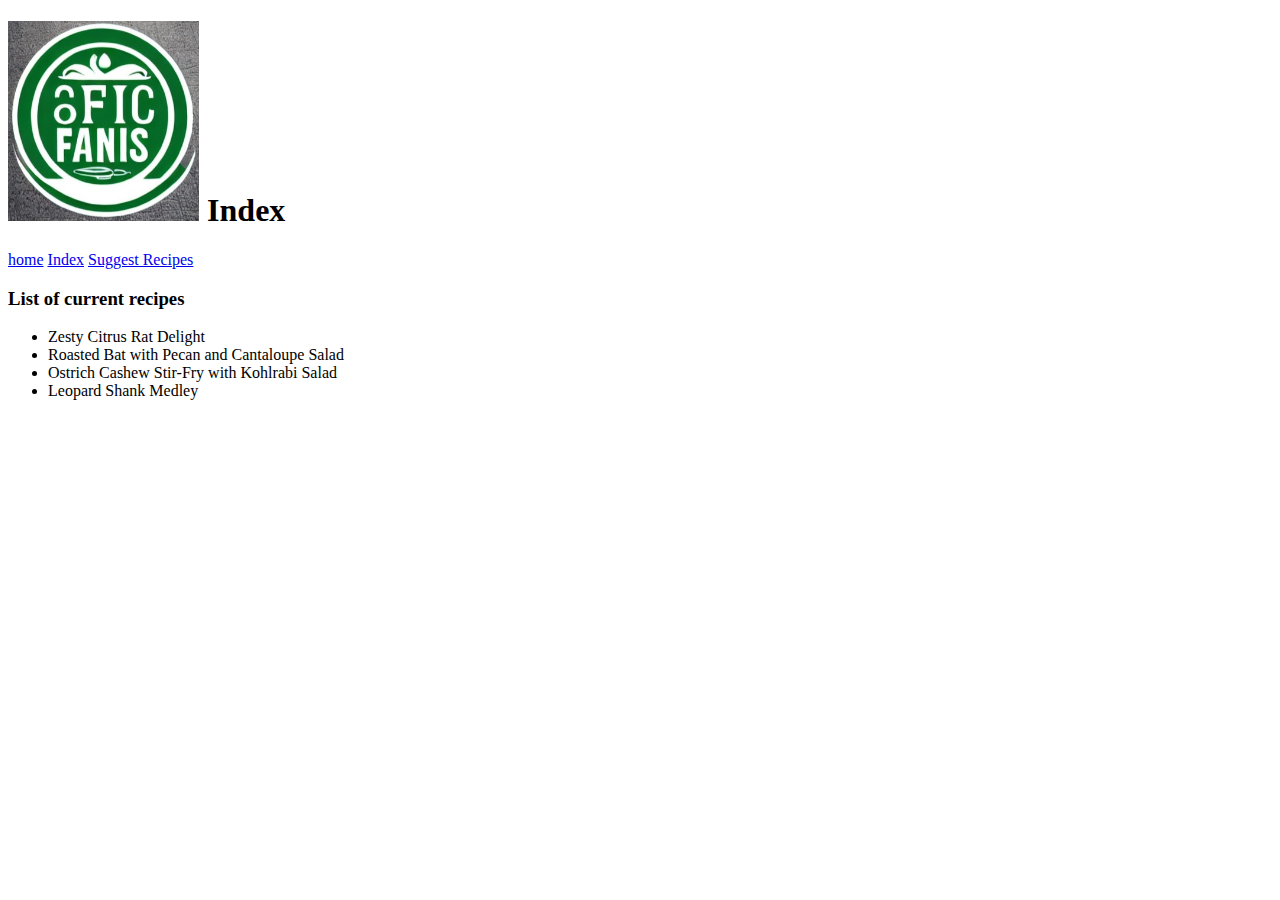
==== index.html @ 92ba92ea "Update and rename Index.html to index.html" ====
<!DOCTYPE html>
<html lang="en">
    
    <head>
        <meta charset="utf-8">
        <!--Garrett Dawson, 2/18/24, Create and validate Html website-->
     <title>
            Fizbain's Exotic Recipes - Index
    </title>
    
</head>

<body>
<header>

    <h1>
        <img src="Logofer.jpg" style="height: 200px;" alt="Logo">
        Index
    </h1>
</header>
<nav>
    <a href="Home.html">home</a> <a href="index.html">Index</a> <a href="Suggest.html">Suggest Recipes</a>
</nav>
    <h3>
    <b>List of current recipes</b>
    </h3>
    <ul>
        
        <li>Zesty Citrus Rat Delight</li>
        <li>Roasted Bat with Pecan and Cantaloupe Salad</li>
        <li>Ostrich Cashew Stir-Fry with Kohlrabi Salad</li>
        <li>Leopard Shank Medley</li>
        
    </ul>
</body>

</html>
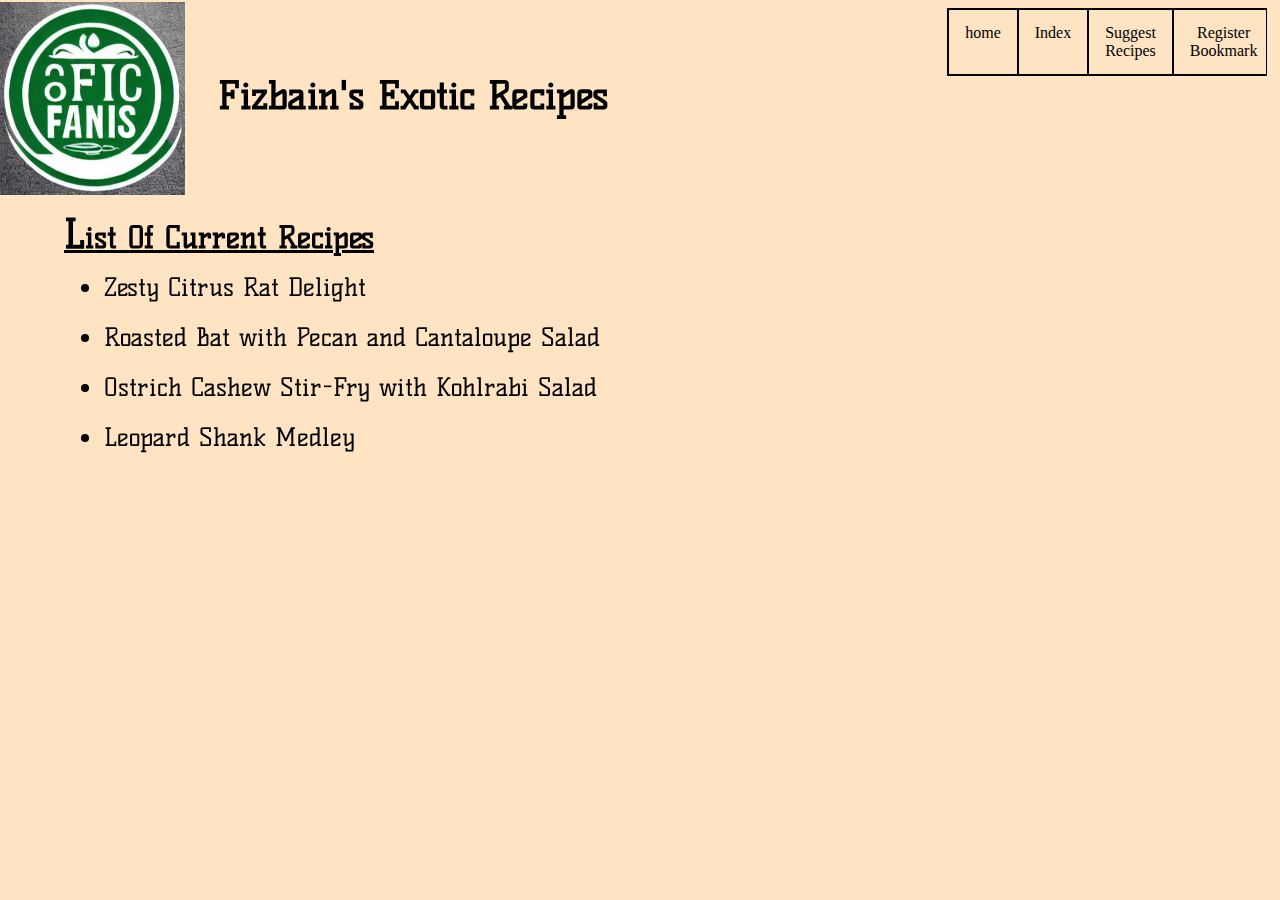
==== commit b56cc51b: "Add files via upload" ====
--- a/index.html
+++ b/index.html
@@ -1,36 +1,59 @@
 <!DOCTYPE html>
 <html lang="en">
-    
+
     <head>
         <meta charset="utf-8">
-        <!--Garrett Dawson, 2/18/24, Create and validate Html website-->
+        <meta name="description" content="Recipes from many plainscapes">
+        <meta name="keywords" content="HTML, Recipe, Cooking, Satire">
+        <meta name="author" content="Garrett Dawson">
+        <meta name="viewport" content="width=device-width, initial-scale=1.0">
+        <link rel="stylesheet" href="index.css">
+        <!--Garrett Dawson, 5/25/24, Create and validate Html website-->
      <title>
             Fizbain's Exotic Recipes - Index
     </title>
-    
+    <link rel="preconnect" href="https://fonts.googleapis.com">
+    <link rel="preconnect" href="https://fonts.gstatic.com" crossorigin>
+    <link href="https://fonts.googleapis.com/css2?family=Kelly+Slab&family=Wavefont:wght@4..1000&display=swap" rel="stylesheet">
+
 </head>
 
+
 <body>
+    <!-- Google tag (gtag.js) -->
+<script async src="https://www.googletagmanager.com/gtag/js?id=G-YB8Q4P6VKF"></script>
+<script>
+  window.dataLayer = window.dataLayer || [];
+  function gtag(){dataLayer.push(arguments);}
+  gtag('js', new Date());
+
+  gtag('config', 'G-YB8Q4P6VKF');
+</script>
 <header>
 
     <h1>
         <img src="Logofer.jpg" style="height: 200px;" alt="Logo">
-        Index
+        <span>Fizbain's Exotic Recipes</span>
     </h1>
 </header>
 <nav>
-    <a href="Home.html">home</a> <a href="index.html">Index</a> <a href="Suggest.html">Suggest Recipes</a>
+    <ul>
+        <li><a href="Home.html">home</a></li>
+        <li><a href="index.html">Index</a></li>
+        <li><a href="Suggest.html">Suggest Recipes</a></li>
+        <li><a href="Register.html">Register Bookmark</a></li>
+        </ul>
 </nav>
     <h3>
     <b>List of current recipes</b>
     </h3>
     <ul>
-        
+
         <li>Zesty Citrus Rat Delight</li>
         <li>Roasted Bat with Pecan and Cantaloupe Salad</li>
         <li>Ostrich Cashew Stir-Fry with Kohlrabi Salad</li>
         <li>Leopard Shank Medley</li>
-        
+
     </ul>
 </body>
 
--- a/index.css
+++ b/index.css
@@ -0,0 +1,95 @@
+:root{
+    background-color: bisque;
+
+}
+
+header{
+    padding: 0px 0px 20px 0px;
+    position: fixed;
+    top: -3%;
+    left: 0%;
+    font-family: "Kelly Slab", sans-serif;
+    font-size: larger;
+    max-width: fit-content;
+
+}
+
+header img{
+    width: 30%;
+    height: 30%;
+    object-fit: contain;
+    vertical-align: middle ;
+    margin-right: 20px;
+
+}
+
+nav{
+    width: 25%;
+
+    position: fixed;
+
+    right: 1%;
+
+}
+nav ul{
+    list-style-type: none;
+    margin: 0;
+    padding: 0;
+    overflow: hidden;
+    background-color: bisque;
+    border: 1px solid black;
+    display: flex;
+
+}
+nav li{
+    float: left;
+    display: flex;
+    flex-grow: 10;
+
+}
+li a{
+    display: flex;
+    color: black;
+    text-align: center;
+
+    font-size: 100%;
+    text-wrap: wrap;
+    padding: 14px 16px;
+    text-decoration: none;
+    border: 1px solid black;
+    justify-content: center;
+    flex-grow: 10;
+
+}
+li a:hover {
+    background-color: black;
+    color: white;
+  }
+
+
+h3{
+    position: fixed;
+    top: 20%;
+    left: 5%;
+    font-size: 30px;
+    font-family: "Kelly Slab", sans-serif;
+
+    text-transform: capitalize;
+    text-decoration: underline;
+}
+h3::first-letter{
+    font-size: 40px;
+}
+body > ul{
+    position: fixed;
+    top: 28%;
+    left:5%;
+    font-size: 20px;
+
+}
+
+body >ul > li{
+    padding-bottom: 20px;
+    font-family: "Kelly Slab", sans-serif;
+    font-size: 25px;
+}